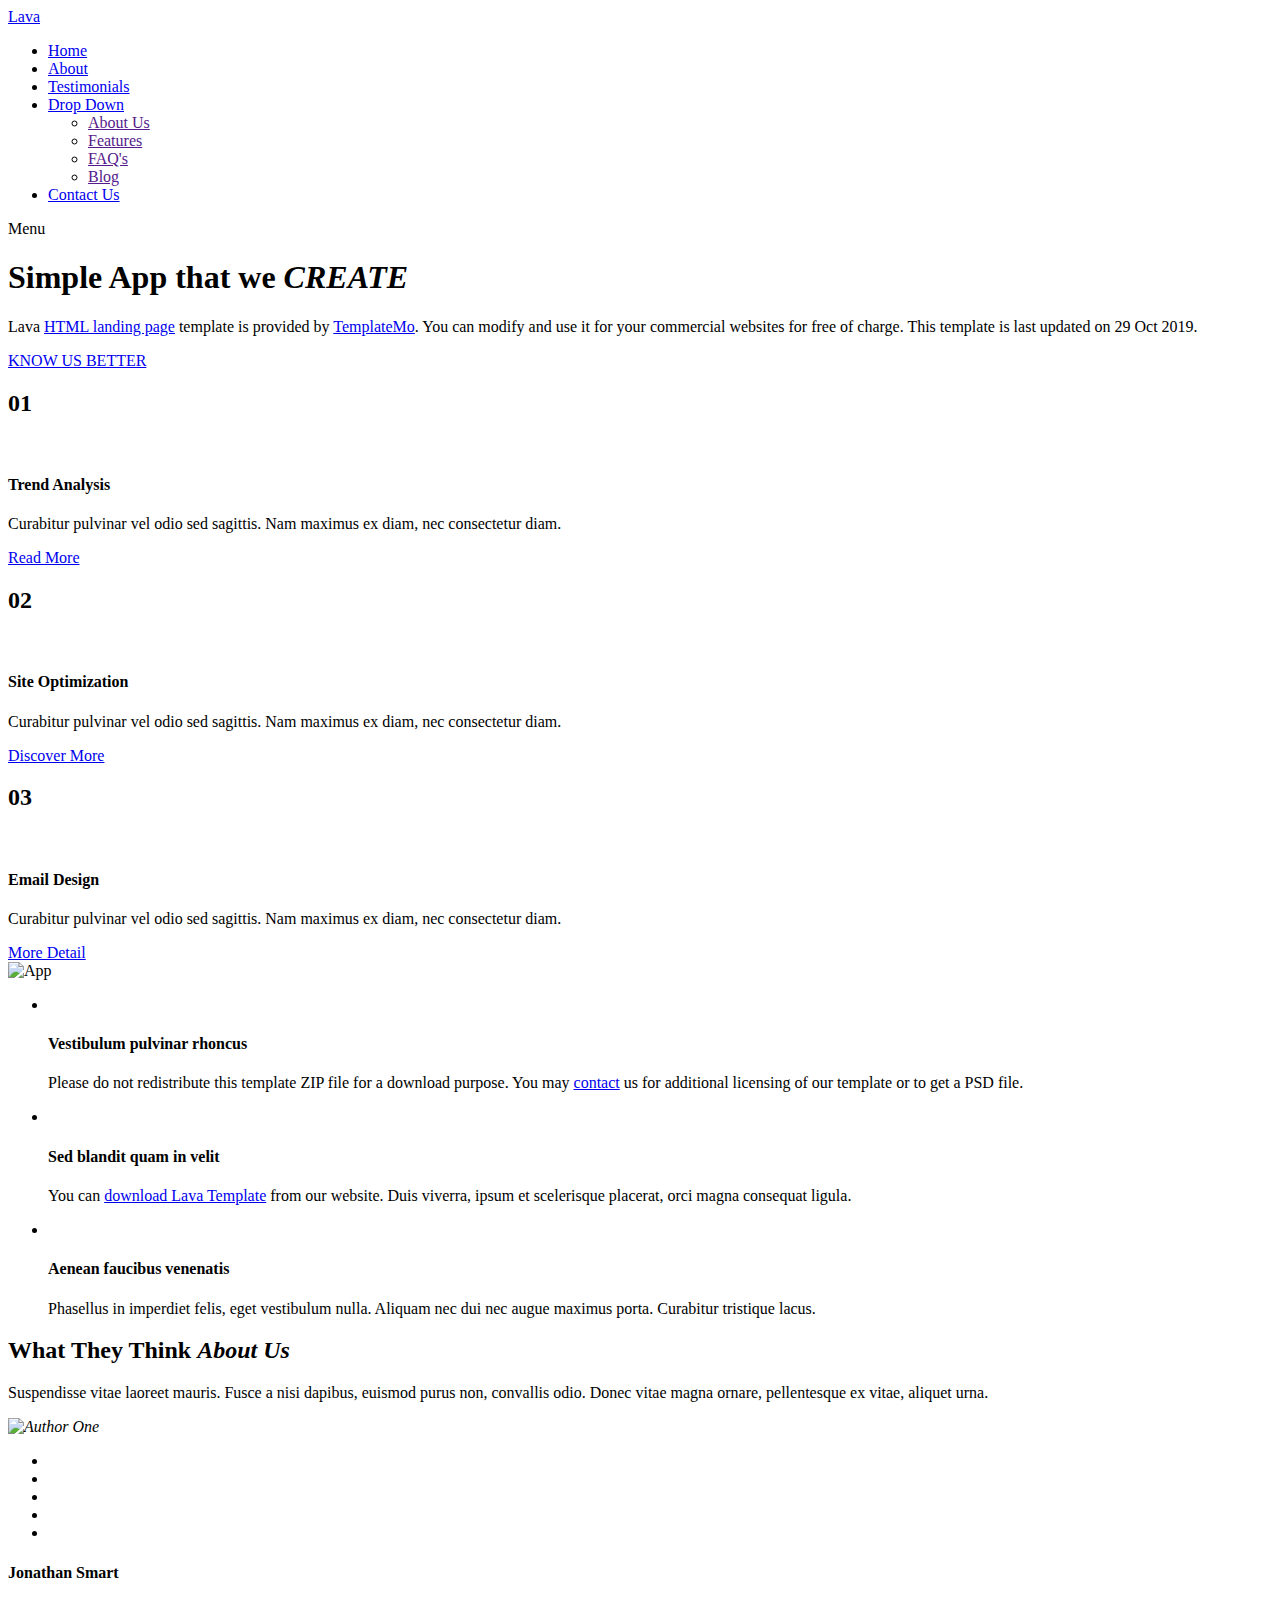
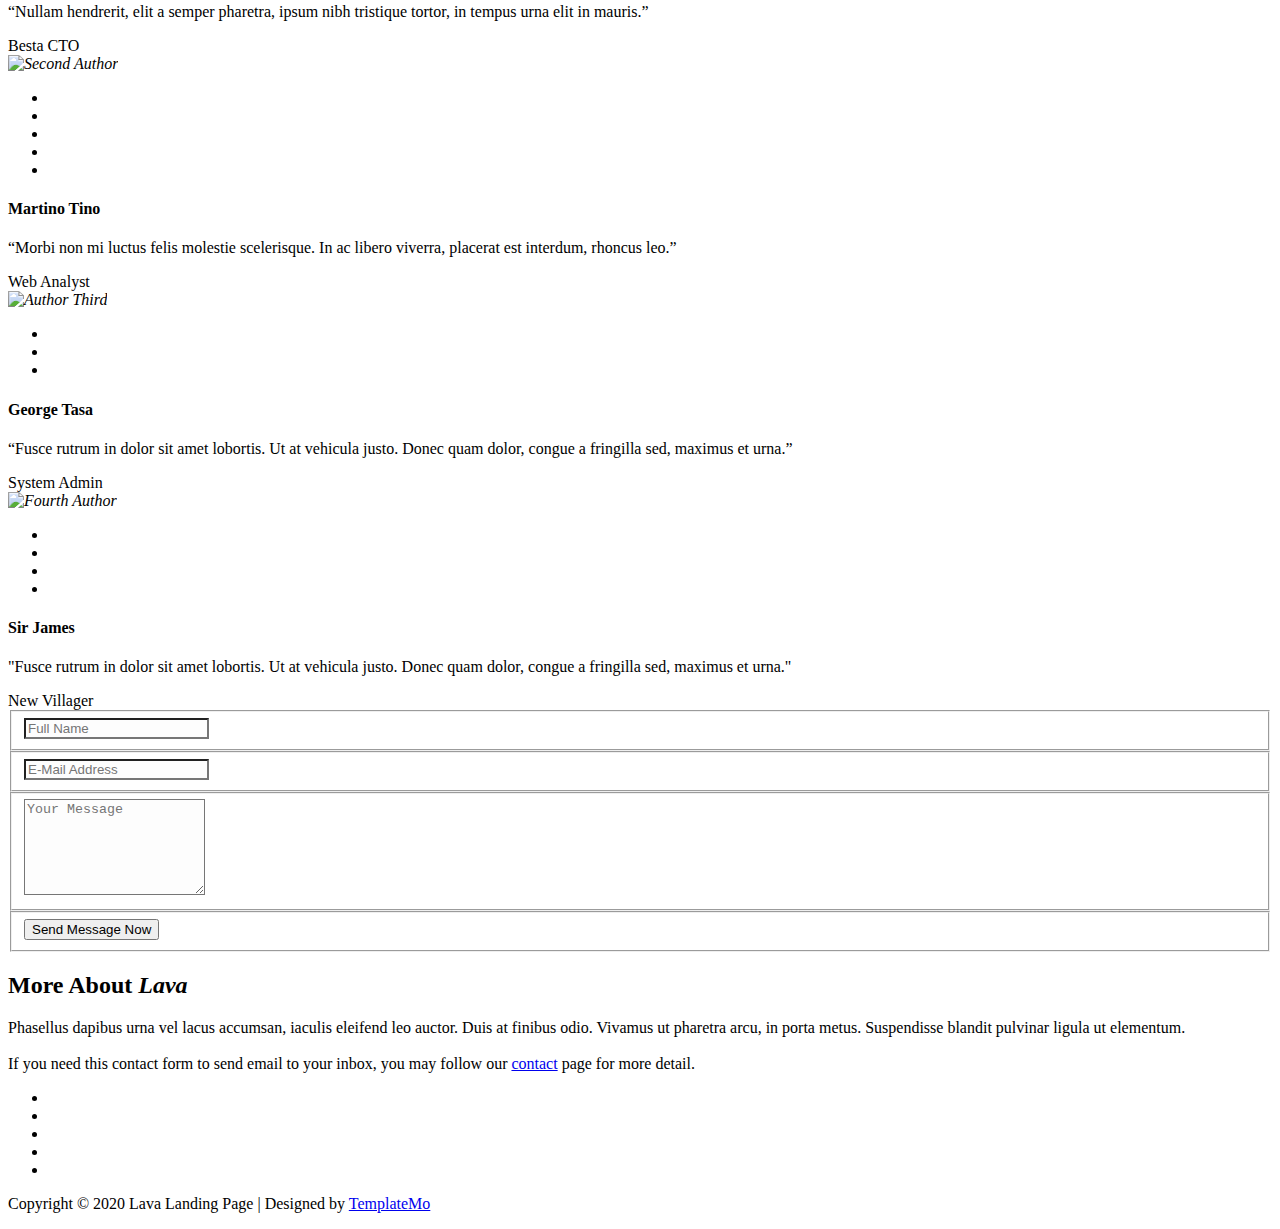
==== index.html @ 8aad3079 "Add files via upload" ====
<!DOCTYPE html>
<html lang="en">

<head>

    <meta charset="utf-8">
    <meta name="viewport" content="width=device-width, initial-scale=1, shrink-to-fit=no">
    <meta name="description" content="">
    <meta name="author" content="TemplateMo">
    <link href="https://fonts.googleapis.com/css?family=Poppins:100,200,300,400,500,600,700,800,900&display=swap" rel="stylesheet">

    <title>Lava Landing Page HTML Template</title>
<!--

Lava Landing Page

https://templatemo.com/tm-540-lava-landing-page

-->

    <!-- Additional CSS Files -->
    <link rel="stylesheet" type="text/css" href="assets/css/bootstrap.min.css">

    <link rel="stylesheet" type="text/css" href="assets/css/font-awesome.css">

    <link rel="stylesheet" href="assets/css/templatemo-lava.css">

    <link rel="stylesheet" href="assets/css/owl-carousel.css">

</head>

<body>

    <!-- ***** Preloader Start ***** -->
    <div id="preloader">
        <div class="jumper">
            <div></div>
            <div></div>
            <div></div>
        </div>
    </div>
    <!-- ***** Preloader End ***** -->


    <!-- ***** Header Area Start ***** -->
    <header class="header-area header-sticky">
        <div class="container">
            <div class="row">
                <div class="col-12">
                    <nav class="main-nav">
                        <!-- ***** Logo Start ***** -->
                        <a href="index.html" class="logo">
                            Lava
                        </a>
                        <!-- ***** Logo End ***** -->
                        <!-- ***** Menu Start ***** -->
                        <ul class="nav">
                            <li class="scroll-to-section"><a href="#welcome" class="menu-item">Home</a></li>
                            <li class="scroll-to-section"><a href="#about" class="menu-item">About</a></li>
                            <li class="scroll-to-section"><a href="#testimonials" class="menu-item">Testimonials</a>
                            </li>
                            <li class="submenu">
                                <a href="javascript:;">Drop Down</a>
                                <ul>
                                    <li><a href="" class="menu-item">About Us</a></li>
                                    <li><a href="" class="menu-item">Features</a></li>
                                    <li><a href="" class="menu-item">FAQ's</a></li>
                                    <li><a href="" class="menu-item">Blog</a></li>
                                </ul>
                            </li>
                            <li class="scroll-to-section"><a href="#contact-us" class="menu-item">Contact Us</a></li>
                        </ul>
                        <a class='menu-trigger'>
                            <span>Menu</span>
                        </a>
                        <!-- ***** Menu End ***** -->
                    </nav>
                </div>
            </div>
        </div>
    </header>
    <!-- ***** Header Area End ***** -->


    <!-- ***** Welcome Area Start ***** -->
    <div class="welcome-area" id="welcome">

        <!-- ***** Header Text Start ***** -->
        <div class="header-text">
            <div class="container">
                <div class="row">
                    <div class="left-text col-lg-6 col-md-12 col-sm-12 col-xs-12"
                        data-scroll-reveal="enter left move 30px over 0.6s after 0.4s">
                        <h1>Simple App that we <em>CREATE</em></h1>
                        <p>Lava <a href="#">HTML landing page</a> template is provided by <a href="#">TemplateMo</a>.
                           You can modify and use it for your commercial websites for free of charge. This template is last updated on 29 Oct 2019.</p> 
                        <a href="#about" class="main-button-slider">KNOW US BETTER</a>
                    </div>
                </div>
            </div>
        </div>
        <!-- ***** Header Text End ***** -->
    </div>
    <!-- ***** Welcome Area End ***** -->

    <!-- ***** Features Big Item Start ***** -->
    <section class="section" id="about">
        <div class="container">
            <div class="row">
                <div class="col-lg-4 col-md-6 col-sm-12 col-xs-12"
                    data-scroll-reveal="enter left move 30px over 0.6s after 0.4s">
                    <div class="features-item">
                        <div class="features-icon">
                            <h2>01</h2>
                            <img src="assets/images/features-icon-1.png" alt="">
                            <h4>Trend Analysis</h4>
                            <p>Curabitur pulvinar vel odio sed sagittis. Nam maximus ex diam, nec consectetur diam.</p>
                            <a href="#testimonials" class="main-button">
                                Read More
                            </a>
                        </div>
                    </div>
                </div>
                <div class="col-lg-4 col-md-6 col-sm-12 col-xs-12"
                    data-scroll-reveal="enter bottom move 30px over 0.6s after 0.4s">
                    <div class="features-item">
                        <div class="features-icon">
                            <h2>02</h2>
                            <img src="assets/images/features-icon-2.png" alt="">
                            <h4>Site Optimization</h4>
                            <p>Curabitur pulvinar vel odio sed sagittis. Nam maximus ex diam, nec consectetur diam.</p>
                            <a href="#testimonials" class="main-button">
                                Discover More
                            </a>
                        </div>
                    </div>
                </div>
                <div class="col-lg-4 col-md-6 col-sm-12 col-xs-12"
                    data-scroll-reveal="enter right move 30px over 0.6s after 0.4s">
                    <div class="features-item">
                        <div class="features-icon">
                            <h2>03</h2>
                            <img src="assets/images/features-icon-3.png" alt="">
                            <h4>Email Design</h4>
                            <p>Curabitur pulvinar vel odio sed sagittis. Nam maximus ex diam, nec consectetur diam.</p>
                            <a href="#testimonials" class="main-button">
                                More Detail
                            </a>
                        </div>
                    </div>
                </div>
            </div>
        </div>
    </section>
    <!-- ***** Features Big Item End ***** -->

    <div class="left-image-decor"></div>

    <!-- ***** Features Big Item Start ***** -->
    <section class="section" id="promotion">
        <div class="container">
            <div class="row">
                <div class="left-image col-lg-5 col-md-12 col-sm-12 mobile-bottom-fix-big"
                    data-scroll-reveal="enter left move 30px over 0.6s after 0.4s">
                    <img src="assets/images/left-image.png" class="rounded img-fluid d-block mx-auto" alt="App">
                </div>
                <div class="right-text offset-lg-1 col-lg-6 col-md-12 col-sm-12 mobile-bottom-fix">
                    <ul>
                        <li data-scroll-reveal="enter right move 30px over 0.6s after 0.4s">
                            <img src="assets/images/about-icon-01.png" alt="">
                            <div class="text">
                                <h4>Vestibulum pulvinar rhoncus</h4>
                                <p>Please do not redistribute this template ZIP file for a download purpose. You may <a
                                rel="nofollow" href="https://templatemo.com/contact" target="_parent">contact</a> us for
                            additional licensing of our template or to get a PSD file.</p>
                            </div>
                        </li>
                        <li data-scroll-reveal="enter right move 30px over 0.6s after 0.5s">
                            <img src="assets/images/about-icon-02.png" alt="">
                            <div class="text">
                                <h4>Sed blandit quam in velit</h4>
                                <p>You can <a rel="nofollow"
                                        href="https://templatemo.com/tm-540-lava-landing-page">download Lava
                                        Template</a> from our website. Duis viverra, ipsum et scelerisque placerat, orci
                                    magna consequat ligula.</p>
                            </div>
                        </li>
                        <li data-scroll-reveal="enter right move 30px over 0.6s after 0.6s">
                            <img src="assets/images/about-icon-03.png" alt="">
                            <div class="text">
                                <h4>Aenean faucibus venenatis</h4>
                                <p>Phasellus in imperdiet felis, eget vestibulum nulla. Aliquam nec dui nec augue
                                    maximus porta. Curabitur tristique lacus.</p>
                            </div>
                        </li>
                    </ul>
                </div>
            </div>
        </div>
    </section>
    <!-- ***** Features Big Item End ***** -->

    <div class="right-image-decor"></div>

    <!-- ***** Testimonials Starts ***** -->
    <section class="section" id="testimonials">
        <div class="container">
            <div class="row">
                <div class="col-lg-8 offset-lg-2">
                    <div class="center-heading">
                        <h2>What They Think <em>About Us</em></h2>
                        <p>Suspendisse vitae laoreet mauris. Fusce a nisi dapibus, euismod purus non, convallis odio.
                            Donec vitae magna ornare, pellentesque ex vitae, aliquet urna.</p>
                    </div>
                </div>
                <div class="col-lg-10 col-md-12 col-sm-12 mobile-bottom-fix-big"
                    data-scroll-reveal="enter left move 30px over 0.6s after 0.4s">
                    <div class="owl-carousel owl-theme">
                        <div class="item service-item">
                            <div class="author">
                                <i><img src="assets/images/testimonial-author-1.png" alt="Author One"></i>
                            </div>
                            <div class="testimonial-content">
                                <ul class="stars">
                                    <li><i class="fa fa-star"></i></li>
                                    <li><i class="fa fa-star"></i></li>
                                    <li><i class="fa fa-star"></i></li>
                                    <li><i class="fa fa-star"></i></li>
                                    <li><i class="fa fa-star"></i></li>
                                </ul>
                                <h4>Jonathan Smart</h4>
                                <p>“Nullam hendrerit, elit a semper pharetra, ipsum nibh tristique tortor, in tempus
                                    urna elit in mauris.”</p>
                                <span>Besta CTO</span>
                            </div>
                        </div>
                        <div class="item service-item">
                            <div class="author">
                                <i><img src="assets/images/testimonial-author-1.png" alt="Second Author"></i>
                            </div>
                            <div class="testimonial-content">
                                <ul class="stars">
                                    <li><i class="fa fa-star"></i></li>
                                    <li><i class="fa fa-star"></i></li>
                                    <li><i class="fa fa-star"></i></li>
                                    <li><i class="fa fa-star"></i></li>
                                    <li><i class="fa fa-star"></i></li>
                                </ul>
                                <h4>Martino Tino</h4>
                                <p>“Morbi non mi luctus felis molestie scelerisque. In ac libero viverra, placerat est
                                    interdum, rhoncus leo.”</p>
                                <span>Web Analyst</span>
                            </div>
                        </div>
                        <div class="item service-item">
                            <div class="author">
                                <i><img src="assets/images/testimonial-author-1.png" alt="Author Third"></i>
                            </div>
                            <div class="testimonial-content">
                                <ul class="stars">
                                    <li><i class="fa fa-star"></i></li>
                                    <li><i class="fa fa-star"></i></li>
                                    <li><i class="fa fa-star"></i></li>
                                </ul>
                                <h4>George Tasa</h4>
                                <p>“Fusce rutrum in dolor sit amet lobortis. Ut at vehicula justo. Donec quam dolor,
                                    congue a fringilla sed, maximus et urna.”</p>
                                <span>System Admin</span>
                            </div>
                        </div>
                        <div class="item service-item">
                            <div class="author">
                                <i><img src="assets/images/testimonial-author-1.png" alt="Fourth Author"></i>
                            </div>
                            <div class="testimonial-content">
                                <ul class="stars">
                                    <li><i class="fa fa-star"></i></li>
                                    <li><i class="fa fa-star"></i></li>
                                    <li><i class="fa fa-star"></i></li>
                                    <li><i class="fa fa-star"></i></li>
                                </ul>
                                <h4>Sir James</h4>
                                <p>"Fusce rutrum in dolor sit amet lobortis. Ut at vehicula justo. Donec quam dolor,
                                    congue a fringilla sed, maximus et urna."</p>
                                <span>New Villager</span>
                            </div>
                        </div>
                    </div>
                </div>
            </div>
        </div>
    </section>
    <!-- ***** Testimonials Ends ***** -->


    <!-- ***** Footer Start ***** -->
    <footer id="contact-us">
        <div class="container">
            <div class="footer-content">
                <div class="row">
                    <!-- ***** Contact Form Start ***** -->
                    <div class="col-lg-6 col-md-12 col-sm-12">
                        <div class="contact-form">
                            <form id="contact" action="" method="post">
                                <div class="row">
                                    <div class="col-md-6 col-sm-12">
                                        <fieldset>
                                            <input name="name" type="text" id="name" placeholder="Full Name" required=""
                                                style="background-color: rgba(250,250,250,0.3);">
                                        </fieldset>
                                    </div>
                                    <div class="col-md-6 col-sm-12">
                                        <fieldset>
                                            <input name="email" type="text" id="email" placeholder="E-Mail Address"
                                                required="" style="background-color: rgba(250,250,250,0.3);">
                                        </fieldset>
                                    </div>
                                    <div class="col-lg-12">
                                        <fieldset>
                                            <textarea name="message" rows="6" id="message" placeholder="Your Message"
                                                required="" style="background-color: rgba(250,250,250,0.3);"></textarea>
                                        </fieldset>
                                    </div>
                                    <div class="col-lg-12">
                                        <fieldset>
                                            <button type="submit" id="form-submit" class="main-button">Send Message
                                                Now</button>
                                        </fieldset>
                                    </div>
                                </div>
                            </form>
                        </div>
                    </div>
                    <!-- ***** Contact Form End ***** -->
                    <div class="right-content col-lg-6 col-md-12 col-sm-12">
                        <h2>More About <em>Lava</em></h2>
                        <p>Phasellus dapibus urna vel lacus accumsan, iaculis eleifend leo auctor. Duis at finibus odio.
                            Vivamus ut pharetra arcu, in porta metus. Suspendisse blandit pulvinar ligula ut elementum.
                            <br><br>If you need this contact form to send email to your inbox, you may follow our <a
                                rel="nofollow" href="https://templatemo.com/contact" target="_parent">contact</a> page
                            for more detail.</p>
                        <ul class="social">
                            <li><a href="https://fb.com/templatemo"><i class="fa fa-facebook"></i></a></li>
                            <li><a href="#"><i class="fa fa-twitter"></i></a></li>
                            <li><a href="#"><i class="fa fa-linkedin"></i></a></li>
                            <li><a href="#"><i class="fa fa-rss"></i></a></li>
                            <li><a href="#"><i class="fa fa-dribbble"></i></a></li>
                        </ul>
                    </div>
                </div>
            </div>
            <div class="row">
                <div class="col-lg-12">
                    <div class="sub-footer">
                        <p>Copyright &copy; 2020 Lava Landing Page

                        | Designed by <a rel="nofollow" href="https://templatemo.com">TemplateMo</a></p>
                    </div>
                </div>
            </div>
        </div>
    </footer>

    <!-- jQuery -->
    <script src="assets/js/jquery-2.1.0.min.js"></script>

    <!-- Bootstrap -->
    <script src="assets/js/popper.js"></script>
    <script src="assets/js/bootstrap.min.js"></script>

    <!-- Plugins -->
    <script src="assets/js/owl-carousel.js"></script>
    <script src="assets/js/scrollreveal.min.js"></script>
    <script src="assets/js/waypoints.min.js"></script>
    <script src="assets/js/jquery.counterup.min.js"></script>
    <script src="assets/js/imgfix.min.js"></script>

    <!-- Global Init -->
    <script src="assets/js/custom.js"></script>

</body>
</html>
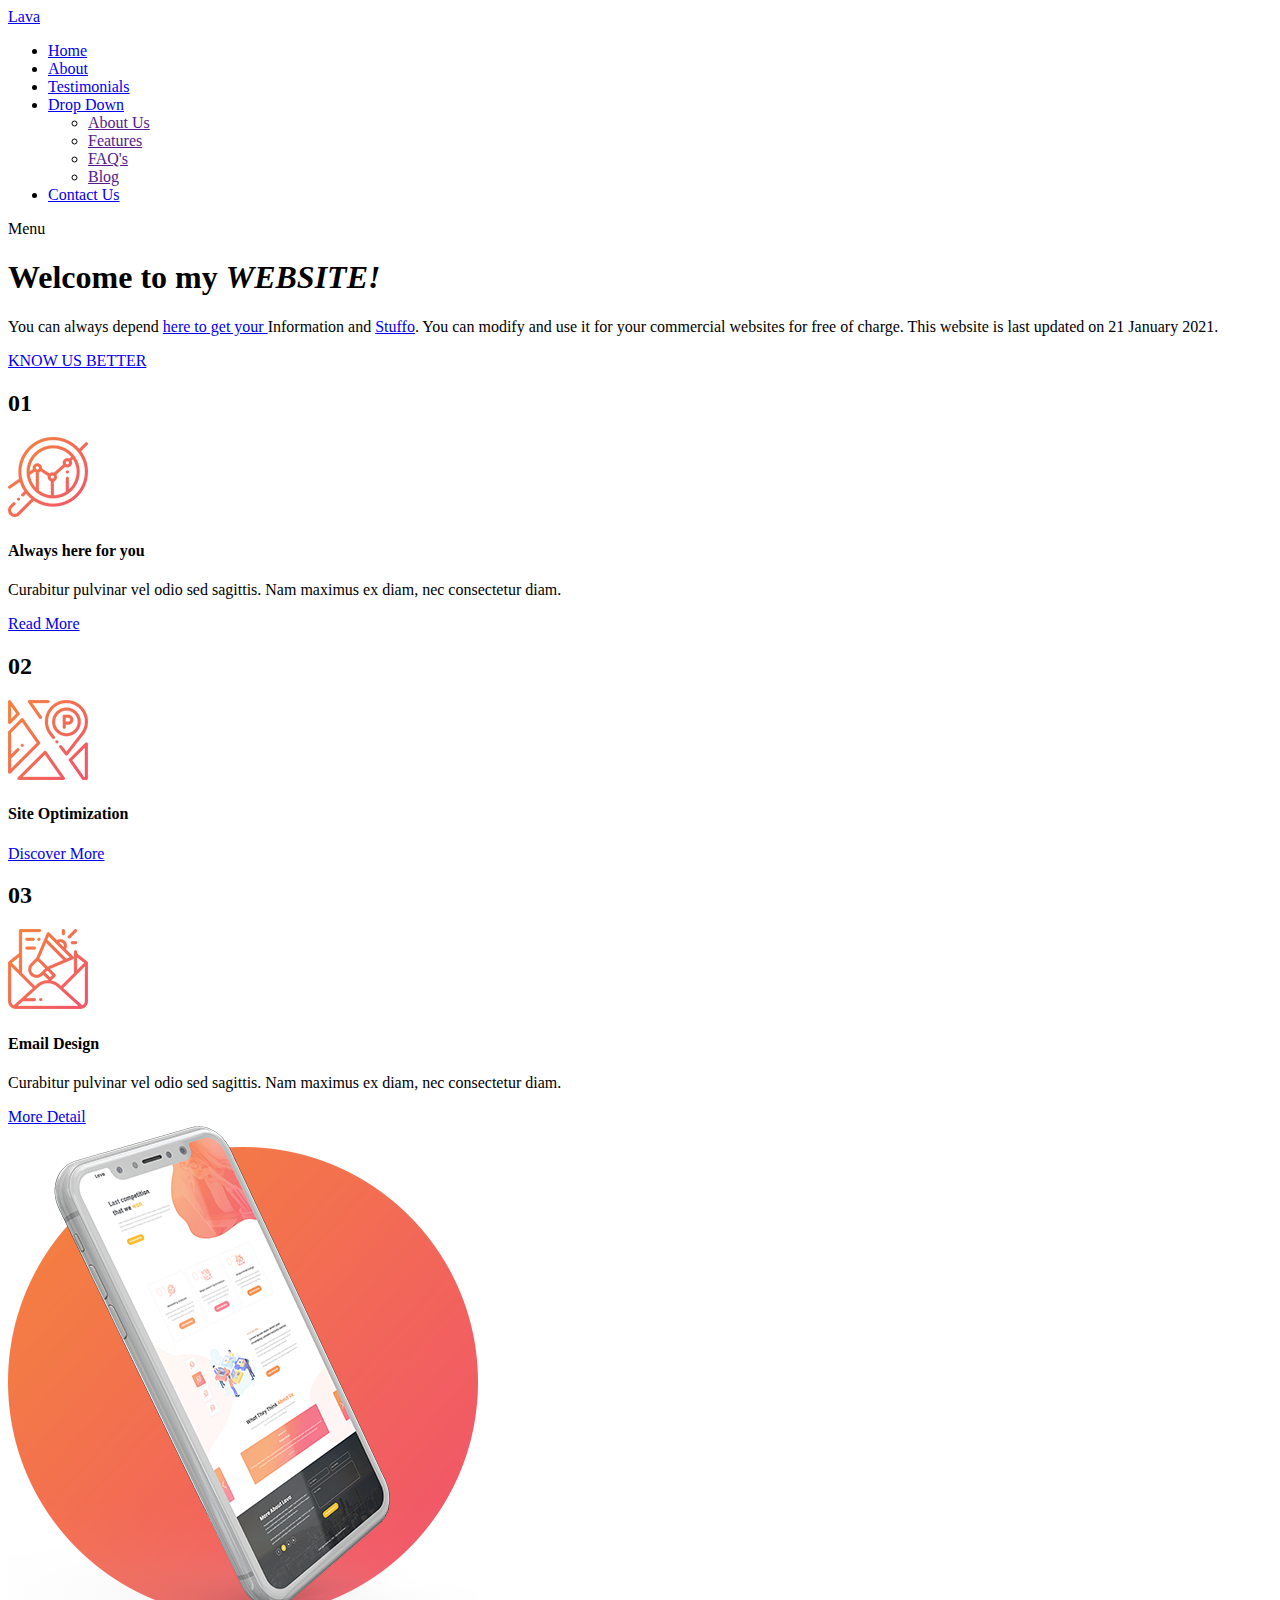
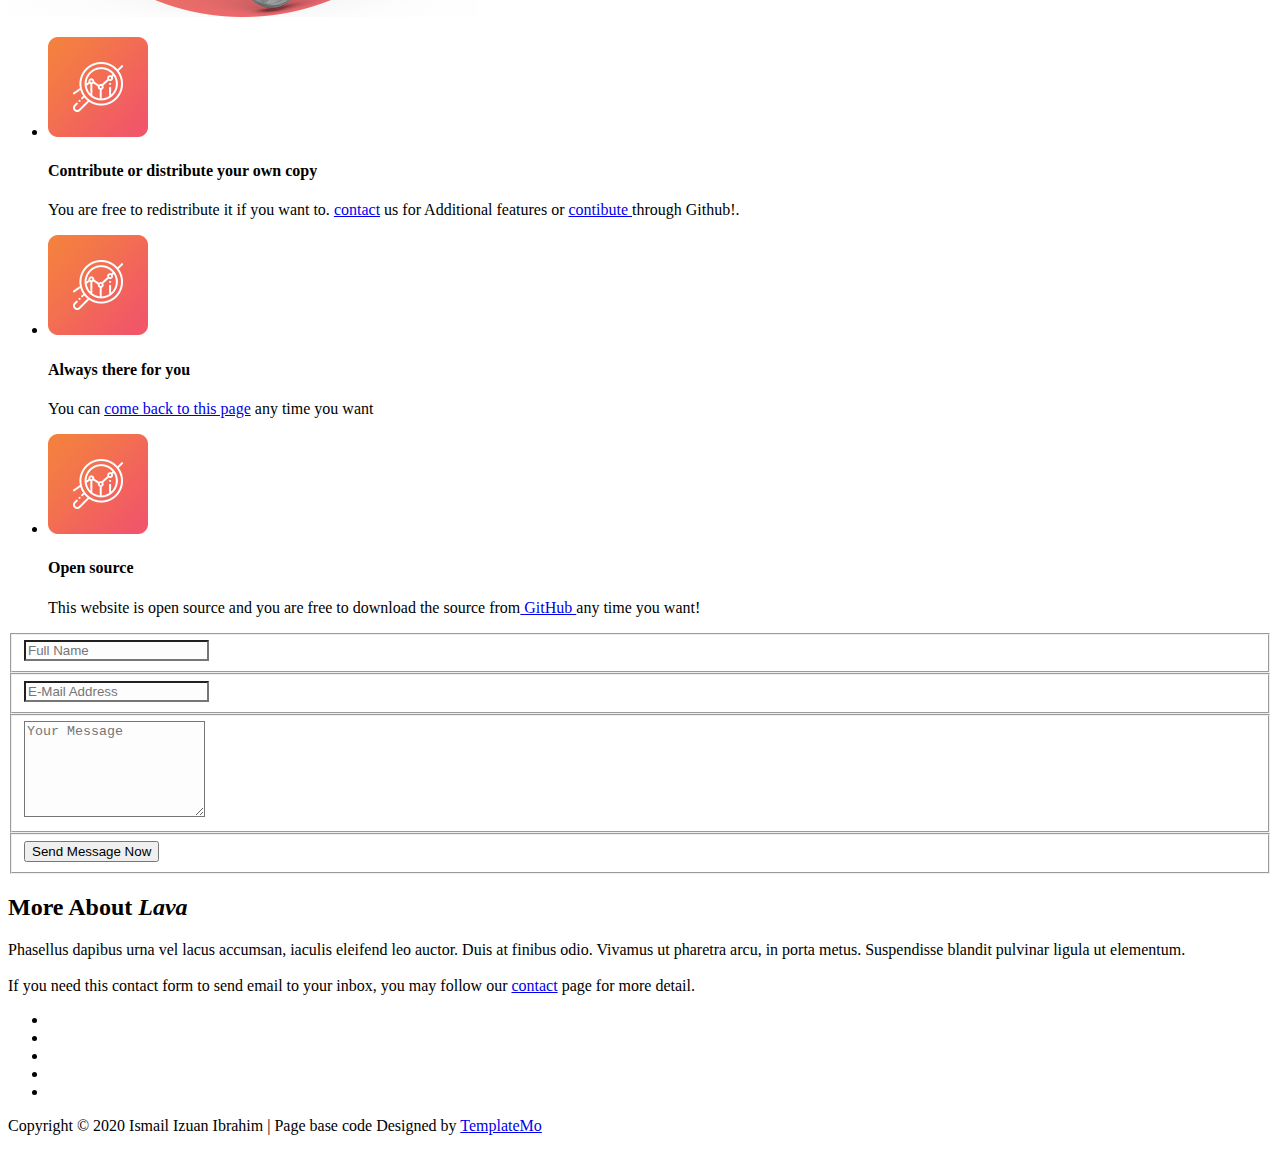
==== commit 2723dd71: "Make changes to index.html" ====
--- a/index.html
+++ b/index.html
@@ -9,14 +9,7 @@
     <meta name="author" content="TemplateMo">
     <link href="https://fonts.googleapis.com/css?family=Poppins:100,200,300,400,500,600,700,800,900&display=swap" rel="stylesheet">
 
-    <title>Lava Landing Page HTML Template</title>
-<!--
-
-Lava Landing Page
-
-https://templatemo.com/tm-540-lava-landing-page
-
--->
+    <title>Home | Izuan's Website</title>
 
     <!-- Additional CSS Files -->
     <link rel="stylesheet" type="text/css" href="assets/css/bootstrap.min.css">
@@ -91,9 +84,9 @@
                 <div class="row">
                     <div class="left-text col-lg-6 col-md-12 col-sm-12 col-xs-12"
                         data-scroll-reveal="enter left move 30px over 0.6s after 0.4s">
-                        <h1>Simple App that we <em>CREATE</em></h1>
-                        <p>Lava <a href="#">HTML landing page</a> template is provided by <a href="#">TemplateMo</a>.
-                           You can modify and use it for your commercial websites for free of charge. This template is last updated on 29 Oct 2019.</p> 
+                        <h1>Welcome to my <em>WEBSITE!</em></h1>
+                        <p>You can always depend <a href="#">here to get your </a> Information and  <a href="#">Stuffo</a>.
+                           You can modify and use it for your commercial websites for free of charge. This website is last updated on 21 January 2021.</p> 
                         <a href="#about" class="main-button-slider">KNOW US BETTER</a>
                     </div>
                 </div>
@@ -113,7 +106,7 @@
                         <div class="features-icon">
                             <h2>01</h2>
                             <img src="assets/images/features-icon-1.png" alt="">
-                            <h4>Trend Analysis</h4>
+                            <h4>Always here for you</h4>
                             <p>Curabitur pulvinar vel odio sed sagittis. Nam maximus ex diam, nec consectetur diam.</p>
                             <a href="#testimonials" class="main-button">
                                 Read More
@@ -128,7 +121,6 @@
                             <h2>02</h2>
                             <img src="assets/images/features-icon-2.png" alt="">
                             <h4>Site Optimization</h4>
-                            <p>Curabitur pulvinar vel odio sed sagittis. Nam maximus ex diam, nec consectetur diam.</p>
                             <a href="#testimonials" class="main-button">
                                 Discover More
                             </a>
@@ -169,28 +161,28 @@
                         <li data-scroll-reveal="enter right move 30px over 0.6s after 0.4s">
                             <img src="assets/images/about-icon-01.png" alt="">
                             <div class="text">
-                                <h4>Vestibulum pulvinar rhoncus</h4>
-                                <p>Please do not redistribute this template ZIP file for a download purpose. You may <a
-                                rel="nofollow" href="https://templatemo.com/contact" target="_parent">contact</a> us for
-                            additional licensing of our template or to get a PSD file.</p>
+                                <h4>Contribute or distribute your own copy</h4>
+                                <p>You are free to redistribute it if you want to. <a
+                                rel="nofollow" href="https://izuan201.github.io/my-website/index.html#contact-us" target="_parent">contact</a> us for
+                            Additional features or <a rel="nofollow" href="https://github.com/Izuan201/my-website" target = "_parent">contibute </a> through Github!.
+                                </p>
                             </div>
                         </li>
                         <li data-scroll-reveal="enter right move 30px over 0.6s after 0.5s">
                             <img src="assets/images/about-icon-02.png" alt="">
                             <div class="text">
-                                <h4>Sed blandit quam in velit</h4>
+                                <h4>Always there for you</h4>
                                 <p>You can <a rel="nofollow"
-                                        href="https://templatemo.com/tm-540-lava-landing-page">download Lava
-                                        Template</a> from our website. Duis viverra, ipsum et scelerisque placerat, orci
-                                    magna consequat ligula.</p>
+                                        href="https://izuan201.github.io/my-website/index.html">come back
+                                        to this page</a> any time you want</p>
                             </div>
                         </li>
                         <li data-scroll-reveal="enter right move 30px over 0.6s after 0.6s">
                             <img src="assets/images/about-icon-03.png" alt="">
                             <div class="text">
-                                <h4>Aenean faucibus venenatis</h4>
-                                <p>Phasellus in imperdiet felis, eget vestibulum nulla. Aliquam nec dui nec augue
-                                    maximus porta. Curabitur tristique lacus.</p>
+                                <h4>Open source</h4>
+                                <p>This website is open source and you are free to download the source from<a href= https://github.com/Izuan201/my-website> GitHub
+                                    </a> any time you want!</p>
                             </div>
                         </li>
                     </ul>
@@ -201,96 +193,6 @@
     <!-- ***** Features Big Item End ***** -->
 
     <div class="right-image-decor"></div>
-
-    <!-- ***** Testimonials Starts ***** -->
-    <section class="section" id="testimonials">
-        <div class="container">
-            <div class="row">
-                <div class="col-lg-8 offset-lg-2">
-                    <div class="center-heading">
-                        <h2>What They Think <em>About Us</em></h2>
-                        <p>Suspendisse vitae laoreet mauris. Fusce a nisi dapibus, euismod purus non, convallis odio.
-                            Donec vitae magna ornare, pellentesque ex vitae, aliquet urna.</p>
-                    </div>
-                </div>
-                <div class="col-lg-10 col-md-12 col-sm-12 mobile-bottom-fix-big"
-                    data-scroll-reveal="enter left move 30px over 0.6s after 0.4s">
-                    <div class="owl-carousel owl-theme">
-                        <div class="item service-item">
-                            <div class="author">
-                                <i><img src="assets/images/testimonial-author-1.png" alt="Author One"></i>
-                            </div>
-                            <div class="testimonial-content">
-                                <ul class="stars">
-                                    <li><i class="fa fa-star"></i></li>
-                                    <li><i class="fa fa-star"></i></li>
-                                    <li><i class="fa fa-star"></i></li>
-                                    <li><i class="fa fa-star"></i></li>
-                                    <li><i class="fa fa-star"></i></li>
-                                </ul>
-                                <h4>Jonathan Smart</h4>
-                                <p>“Nullam hendrerit, elit a semper pharetra, ipsum nibh tristique tortor, in tempus
-                                    urna elit in mauris.”</p>
-                                <span>Besta CTO</span>
-                            </div>
-                        </div>
-                        <div class="item service-item">
-                            <div class="author">
-                                <i><img src="assets/images/testimonial-author-1.png" alt="Second Author"></i>
-                            </div>
-                            <div class="testimonial-content">
-                                <ul class="stars">
-                                    <li><i class="fa fa-star"></i></li>
-                                    <li><i class="fa fa-star"></i></li>
-                                    <li><i class="fa fa-star"></i></li>
-                                    <li><i class="fa fa-star"></i></li>
-                                    <li><i class="fa fa-star"></i></li>
-                                </ul>
-                                <h4>Martino Tino</h4>
-                                <p>“Morbi non mi luctus felis molestie scelerisque. In ac libero viverra, placerat est
-                                    interdum, rhoncus leo.”</p>
-                                <span>Web Analyst</span>
-                            </div>
-                        </div>
-                        <div class="item service-item">
-                            <div class="author">
-                                <i><img src="assets/images/testimonial-author-1.png" alt="Author Third"></i>
-                            </div>
-                            <div class="testimonial-content">
-                                <ul class="stars">
-                                    <li><i class="fa fa-star"></i></li>
-                                    <li><i class="fa fa-star"></i></li>
-                                    <li><i class="fa fa-star"></i></li>
-                                </ul>
-                                <h4>George Tasa</h4>
-                                <p>“Fusce rutrum in dolor sit amet lobortis. Ut at vehicula justo. Donec quam dolor,
-                                    congue a fringilla sed, maximus et urna.”</p>
-                                <span>System Admin</span>
-                            </div>
-                        </div>
-                        <div class="item service-item">
-                            <div class="author">
-                                <i><img src="assets/images/testimonial-author-1.png" alt="Fourth Author"></i>
-                            </div>
-                            <div class="testimonial-content">
-                                <ul class="stars">
-                                    <li><i class="fa fa-star"></i></li>
-                                    <li><i class="fa fa-star"></i></li>
-                                    <li><i class="fa fa-star"></i></li>
-                                    <li><i class="fa fa-star"></i></li>
-                                </ul>
-                                <h4>Sir James</h4>
-                                <p>"Fusce rutrum in dolor sit amet lobortis. Ut at vehicula justo. Donec quam dolor,
-                                    congue a fringilla sed, maximus et urna."</p>
-                                <span>New Villager</span>
-                            </div>
-                        </div>
-                    </div>
-                </div>
-            </div>
-        </div>
-    </section>
-    <!-- ***** Testimonials Ends ***** -->
 
 
     <!-- ***** Footer Start ***** -->
@@ -352,9 +254,8 @@
             <div class="row">
                 <div class="col-lg-12">
                     <div class="sub-footer">
-                        <p>Copyright &copy; 2020 Lava Landing Page
-
-                        | Designed by <a rel="nofollow" href="https://templatemo.com">TemplateMo</a></p>
+                        <p>Copyright &copy; 2020 Ismail Izuan Ibrahim
+                        | Page base code Designed by <a rel="nofollow" href="https://templatemo.com">TemplateMo</a></p>
                     </div>
                 </div>
             </div>
@@ -379,4 +280,4 @@
     <script src="assets/js/custom.js"></script>
 
 </body>
-</html>+</html>
